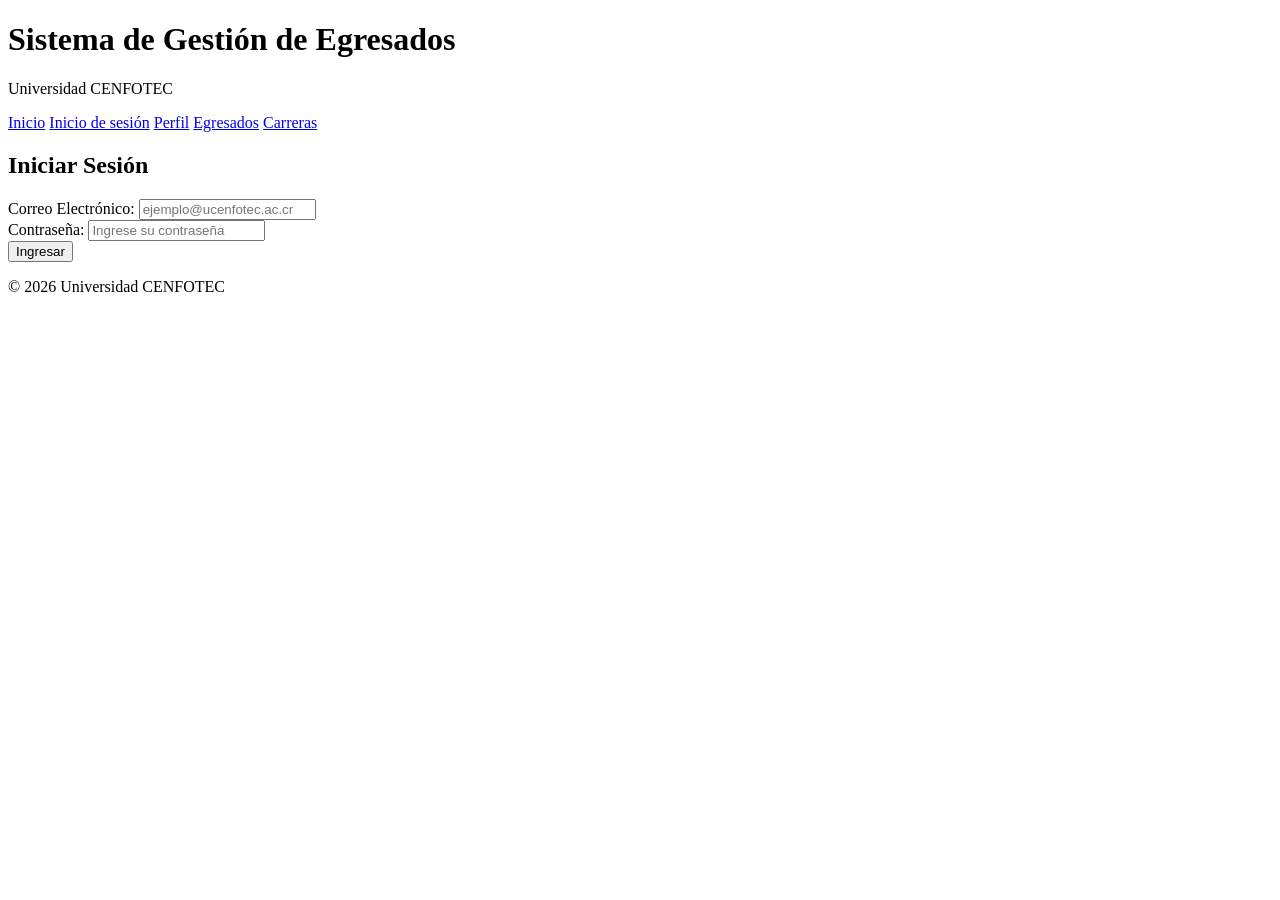
==== login.html @ 6097b084 "Add files via upload" ====
<!DOCTYPE html>
<html lang="es">

<link rel="stylesheet" href="css/style.css">
<link rel="stylesheet" href="css/style.css">

<head>
    <meta charset="UTF-8">
    <meta name="viewport" content="width=device-width, initial-scale=1.0">
    <title>Inicio de Sesión - Sistema de Gestión de Egresados</title>
    <link rel="stylesheet" href="css/style.css">
</head>

<body>

    <header>
        <h1>Sistema de Gestión de Egresados</h1>
        <p class="subtitulo">Universidad CENFOTEC</p>
        <nav aria-label="Navegación principal">
            <a href="index.html">Inicio</a>
            <a href="login.html">Inicio de sesión</a>
            <a href="perfil.html">Perfil</a>
            <a href="egresados.html">Egresados</a>
            <a href="carreras.html">Carreras</a>
        </nav>
    </header>

    <main>
        <section class="contenedor-formulario">
            <h2>Iniciar Sesión</h2>
            
        
            <form id="formLogin" novalidate>
                
                <div class="grupo-formulario">
                    <label for="correo">Correo Electrónico:</label>
                    <input type="email" id="correo" name="correo" placeholder="ejemplo@ucenfotec.ac.cr">
                    <span class="error-mensaje" id="errorCorreo"></span>
                </div>

                <div class="grupo-formulario">
                    <label for="contrasena">Contraseña:</label>
                    <input type="password" id="contrasena" name="contrasena" placeholder="Ingrese su contraseña">
                    <!-- Espacio para mostrar el error si la validación falla -->
                    <span class="error-mensaje" id="errorContrasena"></span>
                </div>

                <button type="submit">Ingresar</button>
                
            </form>
        </section>
    </main>

    <footer>
        <p>© 2026 Universidad CENFOTEC</p>
    </footer>

    <script src="js/login.js"></script>
</body>

</html>
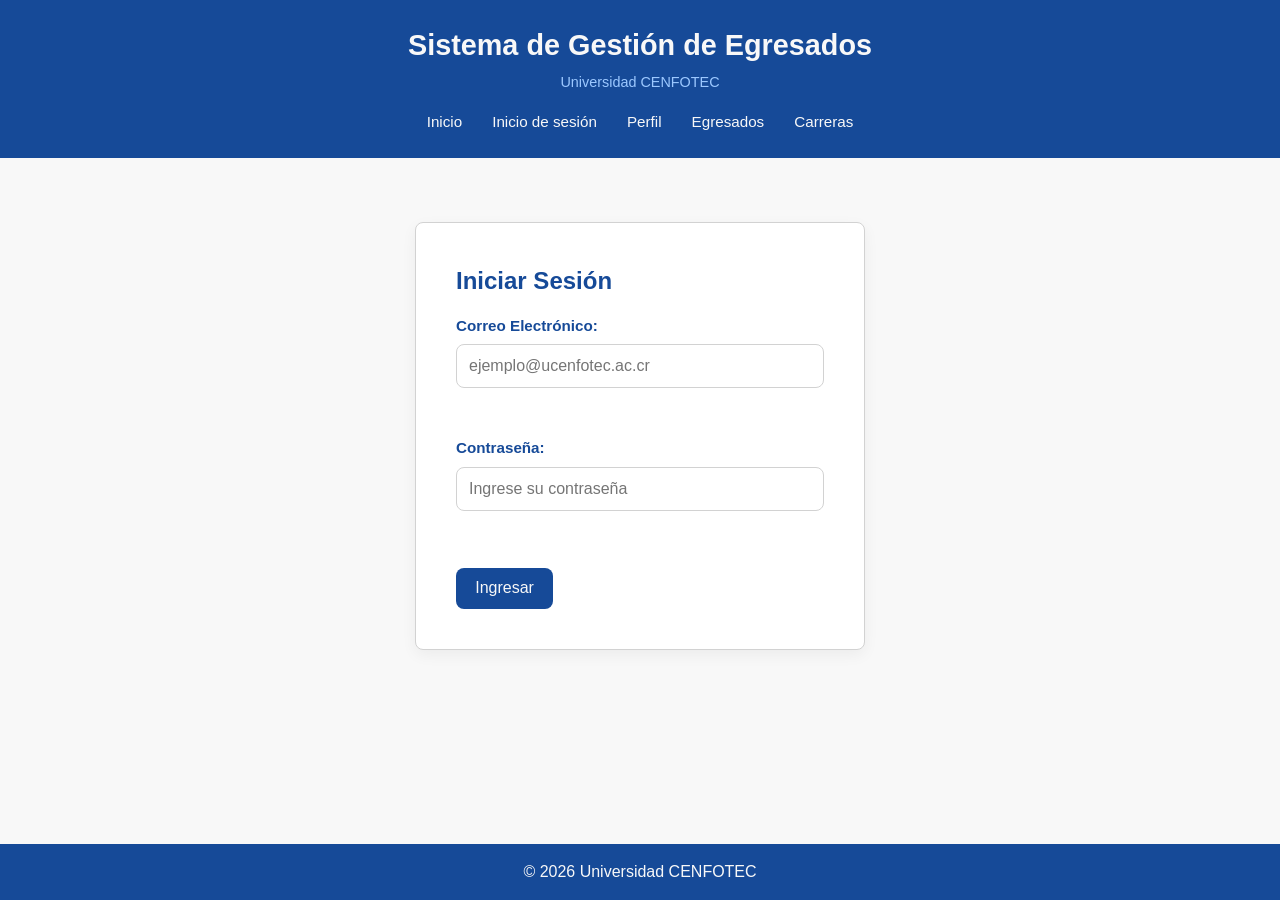
==== commit 8aa85589: "Update login.html" ====
--- a/login.html
+++ b/login.html
@@ -41,7 +41,6 @@
                 <div class="grupo-formulario">
                     <label for="contrasena">Contraseña:</label>
                     <input type="password" id="contrasena" name="contrasena" placeholder="Ingrese su contraseña">
-                    <!-- Espacio para mostrar el error si la validación falla -->
                     <span class="error-mensaje" id="errorContrasena"></span>
                 </div>
 
@@ -58,4 +57,4 @@
     <script src="js/login.js"></script>
 </body>
 
-</html>+</html>
--- a/css/style.css
+++ b/css/style.css
@@ -0,0 +1,240 @@
+:root {
+
+    --azul: #164a98;
+    --celeste: #9cc8ff;
+    --gris: #d2d2d2;
+    --grisOscuro: #7c7b75;
+    --negro: #1e1d1d;
+    --blanco: #f8f8f8;
+
+    --borde-radio: 8px;
+
+    font-family: "Century Gothic", CenturyGothic, AppleGothic, sans-serif;
+
+}
+
+* {
+    margin: 0;
+    padding: 0;
+    box-sizing: border-box;
+}
+
+body {
+    background-color: var(--blanco);
+    color: var(--negro);
+    line-height: 1.5;
+
+    min-height: 100vh;
+    display: flex;
+    flex-direction: column;
+}
+header {
+    background-color: var(--azul);
+    color: var(--blanco);
+    padding: 1.5rem;
+    text-align: center;
+}
+
+header h1 {
+    font-size: 1.8rem;
+    margin-bottom: 0.3rem;
+}
+
+.subtitulo {
+    font-size: 0.9rem;
+    color: var(--celeste);
+}
+nav {
+    margin-top: 1rem;
+}
+
+nav a {
+    color: var(--blanco);
+    text-decoration: none;
+    margin: 0 0.8rem;
+    font-size: 0.95rem;
+    transition: 0.3s;
+}
+
+nav a:hover {
+    color: var(--celeste);
+}
+main {
+    flex: 1;
+    padding: 2rem;
+    max-width: 1100px;
+    margin: auto;
+    width: 100%;
+}
+section {
+    margin-bottom: 2rem;
+}
+
+section h2 {
+    color: var(--azul);
+    margin-bottom: 1rem;
+}
+
+section p {
+    margin-bottom: 1rem;
+}
+article {
+    background-color: white;
+    border: 1px solid var(--gris);
+    border-radius: var(--borde-radio);
+    padding: 1rem;
+    margin-bottom: 1rem;
+    box-shadow: 0 5px 15px rgba(0,0,0,0.05);
+}
+
+article h3 {
+    color: var(--azul);
+    margin-bottom: 0.5rem;
+}
+aside {
+    background-color: var(--celeste);
+    padding: 1rem;
+    border-radius: var(--borde-radio);
+    margin-top: 1.5rem;
+}
+ul {
+    list-style: none;
+}
+
+li {
+    margin-bottom: 0.5rem;
+}
+button {
+    background-color: var(--azul);
+    color: var(--blanco);
+    border: none;
+    padding: 0.7rem 1.2rem;
+    border-radius: var(--borde-radio);
+    cursor: pointer;
+    font-size: 1rem;
+    margin-top: 0.5rem;
+    transition: 0.3s;
+}
+
+button:hover {
+    background-color: #2b93d1;
+}
+.contenedor-opciones {
+    display: grid;
+    grid-template-columns: repeat(auto-fit, minmax(220px, 1fr));
+    gap: 1rem;
+}
+
+.opcion {
+    background-color: white;
+    border: 1px solid var(--gris);
+    border-radius: var(--borde-radio);
+    padding: 1rem;
+    text-align: center;
+}
+footer {
+    background-color: var(--azul);
+    color: var(--blanco);
+    text-align: center;
+    padding: 1rem;
+}
+
+
+
+
+
+
+.contenedor-formulario {
+    background-color: white;
+    border: 1px solid var(--gris);
+    border-radius: var(--borde-radio);
+    padding: 2.5rem;
+    max-width: 450px; 
+    margin: 2rem auto; 
+    box-shadow: 0 5px 15px rgba(0,0,0,0.05);
+}
+
+.grupo-formulario {
+    margin-bottom: 1.5rem;
+    display: flex;
+    flex-direction: column; 
+}
+
+.grupo-formulario label {
+    margin-bottom: 0.4rem;
+    font-weight: bold;
+    color: var(--azul);
+    font-size: 0.95rem;
+}
+
+.grupo-formulario input {
+    padding: 0.75rem;
+    border: 1px solid var(--gris);
+    border-radius: var(--borde-radio);
+    font-family: inherit;
+    font-size: 1rem;
+    outline: none;
+    transition: border-color 0.3s, box-shadow 0.3s;
+}
+
+.grupo-formulario input:focus {
+    border-color: var(--azul);
+    box-shadow: 0 0 5px rgba(22, 74, 152, 0.2);
+}
+
+
+.error-mensaje {
+    color: #d93025; 
+    font-size: 0.85rem;
+    margin-top: 0.4rem;
+    min-height: 1.2rem; 
+    display: block;
+}
+
+.tabla-datos {
+    width: 100%;
+    border-collapse: collapse;
+    margin-top: 1rem;
+    background: #ffffff;
+    box-shadow: 0 2px 5px rgba(0,0,0,0.1);
+    border-radius: 8px;
+    overflow: hidden;
+}
+
+.tabla-datos th, .tabla-datos td {
+    padding: 12px 15px;
+    text-align: left;
+    border-bottom: 1px solid #ddd;
+}
+
+.tabla-datos th {
+    background-color: var(--azul, #004481);
+    color: white;
+    font-weight: 600;
+}
+
+.tabla-datos tr:hover {
+    background-color: #f5f5f5;
+}
+.btn-accion {
+    padding: 5px 10px;
+    border: none;
+    border-radius: 4px;
+    cursor: pointer;
+    font-size: 0.85rem;
+    margin-right: 5px;
+}
+
+.btn-editar {
+    background-color: #f39c12;
+    color: white;
+}
+
+.btn-eliminar {
+    background-color: #e74c3c;
+    color: white;
+}
+
+.btn-accion:hover {
+    opacity: 0.85;
+}
--- a/css/style.css
+++ b/css/style.css
@@ -0,0 +1,240 @@
+:root {
+
+    --azul: #164a98;
+    --celeste: #9cc8ff;
+    --gris: #d2d2d2;
+    --grisOscuro: #7c7b75;
+    --negro: #1e1d1d;
+    --blanco: #f8f8f8;
+
+    --borde-radio: 8px;
+
+    font-family: "Century Gothic", CenturyGothic, AppleGothic, sans-serif;
+
+}
+
+* {
+    margin: 0;
+    padding: 0;
+    box-sizing: border-box;
+}
+
+body {
+    background-color: var(--blanco);
+    color: var(--negro);
+    line-height: 1.5;
+
+    min-height: 100vh;
+    display: flex;
+    flex-direction: column;
+}
+header {
+    background-color: var(--azul);
+    color: var(--blanco);
+    padding: 1.5rem;
+    text-align: center;
+}
+
+header h1 {
+    font-size: 1.8rem;
+    margin-bottom: 0.3rem;
+}
+
+.subtitulo {
+    font-size: 0.9rem;
+    color: var(--celeste);
+}
+nav {
+    margin-top: 1rem;
+}
+
+nav a {
+    color: var(--blanco);
+    text-decoration: none;
+    margin: 0 0.8rem;
+    font-size: 0.95rem;
+    transition: 0.3s;
+}
+
+nav a:hover {
+    color: var(--celeste);
+}
+main {
+    flex: 1;
+    padding: 2rem;
+    max-width: 1100px;
+    margin: auto;
+    width: 100%;
+}
+section {
+    margin-bottom: 2rem;
+}
+
+section h2 {
+    color: var(--azul);
+    margin-bottom: 1rem;
+}
+
+section p {
+    margin-bottom: 1rem;
+}
+article {
+    background-color: white;
+    border: 1px solid var(--gris);
+    border-radius: var(--borde-radio);
+    padding: 1rem;
+    margin-bottom: 1rem;
+    box-shadow: 0 5px 15px rgba(0,0,0,0.05);
+}
+
+article h3 {
+    color: var(--azul);
+    margin-bottom: 0.5rem;
+}
+aside {
+    background-color: var(--celeste);
+    padding: 1rem;
+    border-radius: var(--borde-radio);
+    margin-top: 1.5rem;
+}
+ul {
+    list-style: none;
+}
+
+li {
+    margin-bottom: 0.5rem;
+}
+button {
+    background-color: var(--azul);
+    color: var(--blanco);
+    border: none;
+    padding: 0.7rem 1.2rem;
+    border-radius: var(--borde-radio);
+    cursor: pointer;
+    font-size: 1rem;
+    margin-top: 0.5rem;
+    transition: 0.3s;
+}
+
+button:hover {
+    background-color: #2b93d1;
+}
+.contenedor-opciones {
+    display: grid;
+    grid-template-columns: repeat(auto-fit, minmax(220px, 1fr));
+    gap: 1rem;
+}
+
+.opcion {
+    background-color: white;
+    border: 1px solid var(--gris);
+    border-radius: var(--borde-radio);
+    padding: 1rem;
+    text-align: center;
+}
+footer {
+    background-color: var(--azul);
+    color: var(--blanco);
+    text-align: center;
+    padding: 1rem;
+}
+
+
+
+
+
+
+.contenedor-formulario {
+    background-color: white;
+    border: 1px solid var(--gris);
+    border-radius: var(--borde-radio);
+    padding: 2.5rem;
+    max-width: 450px; 
+    margin: 2rem auto; 
+    box-shadow: 0 5px 15px rgba(0,0,0,0.05);
+}
+
+.grupo-formulario {
+    margin-bottom: 1.5rem;
+    display: flex;
+    flex-direction: column; 
+}
+
+.grupo-formulario label {
+    margin-bottom: 0.4rem;
+    font-weight: bold;
+    color: var(--azul);
+    font-size: 0.95rem;
+}
+
+.grupo-formulario input {
+    padding: 0.75rem;
+    border: 1px solid var(--gris);
+    border-radius: var(--borde-radio);
+    font-family: inherit;
+    font-size: 1rem;
+    outline: none;
+    transition: border-color 0.3s, box-shadow 0.3s;
+}
+
+.grupo-formulario input:focus {
+    border-color: var(--azul);
+    box-shadow: 0 0 5px rgba(22, 74, 152, 0.2);
+}
+
+
+.error-mensaje {
+    color: #d93025; 
+    font-size: 0.85rem;
+    margin-top: 0.4rem;
+    min-height: 1.2rem; 
+    display: block;
+}
+
+.tabla-datos {
+    width: 100%;
+    border-collapse: collapse;
+    margin-top: 1rem;
+    background: #ffffff;
+    box-shadow: 0 2px 5px rgba(0,0,0,0.1);
+    border-radius: 8px;
+    overflow: hidden;
+}
+
+.tabla-datos th, .tabla-datos td {
+    padding: 12px 15px;
+    text-align: left;
+    border-bottom: 1px solid #ddd;
+}
+
+.tabla-datos th {
+    background-color: var(--azul, #004481);
+    color: white;
+    font-weight: 600;
+}
+
+.tabla-datos tr:hover {
+    background-color: #f5f5f5;
+}
+.btn-accion {
+    padding: 5px 10px;
+    border: none;
+    border-radius: 4px;
+    cursor: pointer;
+    font-size: 0.85rem;
+    margin-right: 5px;
+}
+
+.btn-editar {
+    background-color: #f39c12;
+    color: white;
+}
+
+.btn-eliminar {
+    background-color: #e74c3c;
+    color: white;
+}
+
+.btn-accion:hover {
+    opacity: 0.85;
+}
--- a/css/style.css
+++ b/css/style.css
@@ -0,0 +1,240 @@
+:root {
+
+    --azul: #164a98;
+    --celeste: #9cc8ff;
+    --gris: #d2d2d2;
+    --grisOscuro: #7c7b75;
+    --negro: #1e1d1d;
+    --blanco: #f8f8f8;
+
+    --borde-radio: 8px;
+
+    font-family: "Century Gothic", CenturyGothic, AppleGothic, sans-serif;
+
+}
+
+* {
+    margin: 0;
+    padding: 0;
+    box-sizing: border-box;
+}
+
+body {
+    background-color: var(--blanco);
+    color: var(--negro);
+    line-height: 1.5;
+
+    min-height: 100vh;
+    display: flex;
+    flex-direction: column;
+}
+header {
+    background-color: var(--azul);
+    color: var(--blanco);
+    padding: 1.5rem;
+    text-align: center;
+}
+
+header h1 {
+    font-size: 1.8rem;
+    margin-bottom: 0.3rem;
+}
+
+.subtitulo {
+    font-size: 0.9rem;
+    color: var(--celeste);
+}
+nav {
+    margin-top: 1rem;
+}
+
+nav a {
+    color: var(--blanco);
+    text-decoration: none;
+    margin: 0 0.8rem;
+    font-size: 0.95rem;
+    transition: 0.3s;
+}
+
+nav a:hover {
+    color: var(--celeste);
+}
+main {
+    flex: 1;
+    padding: 2rem;
+    max-width: 1100px;
+    margin: auto;
+    width: 100%;
+}
+section {
+    margin-bottom: 2rem;
+}
+
+section h2 {
+    color: var(--azul);
+    margin-bottom: 1rem;
+}
+
+section p {
+    margin-bottom: 1rem;
+}
+article {
+    background-color: white;
+    border: 1px solid var(--gris);
+    border-radius: var(--borde-radio);
+    padding: 1rem;
+    margin-bottom: 1rem;
+    box-shadow: 0 5px 15px rgba(0,0,0,0.05);
+}
+
+article h3 {
+    color: var(--azul);
+    margin-bottom: 0.5rem;
+}
+aside {
+    background-color: var(--celeste);
+    padding: 1rem;
+    border-radius: var(--borde-radio);
+    margin-top: 1.5rem;
+}
+ul {
+    list-style: none;
+}
+
+li {
+    margin-bottom: 0.5rem;
+}
+button {
+    background-color: var(--azul);
+    color: var(--blanco);
+    border: none;
+    padding: 0.7rem 1.2rem;
+    border-radius: var(--borde-radio);
+    cursor: pointer;
+    font-size: 1rem;
+    margin-top: 0.5rem;
+    transition: 0.3s;
+}
+
+button:hover {
+    background-color: #2b93d1;
+}
+.contenedor-opciones {
+    display: grid;
+    grid-template-columns: repeat(auto-fit, minmax(220px, 1fr));
+    gap: 1rem;
+}
+
+.opcion {
+    background-color: white;
+    border: 1px solid var(--gris);
+    border-radius: var(--borde-radio);
+    padding: 1rem;
+    text-align: center;
+}
+footer {
+    background-color: var(--azul);
+    color: var(--blanco);
+    text-align: center;
+    padding: 1rem;
+}
+
+
+
+
+
+
+.contenedor-formulario {
+    background-color: white;
+    border: 1px solid var(--gris);
+    border-radius: var(--borde-radio);
+    padding: 2.5rem;
+    max-width: 450px; 
+    margin: 2rem auto; 
+    box-shadow: 0 5px 15px rgba(0,0,0,0.05);
+}
+
+.grupo-formulario {
+    margin-bottom: 1.5rem;
+    display: flex;
+    flex-direction: column; 
+}
+
+.grupo-formulario label {
+    margin-bottom: 0.4rem;
+    font-weight: bold;
+    color: var(--azul);
+    font-size: 0.95rem;
+}
+
+.grupo-formulario input {
+    padding: 0.75rem;
+    border: 1px solid var(--gris);
+    border-radius: var(--borde-radio);
+    font-family: inherit;
+    font-size: 1rem;
+    outline: none;
+    transition: border-color 0.3s, box-shadow 0.3s;
+}
+
+.grupo-formulario input:focus {
+    border-color: var(--azul);
+    box-shadow: 0 0 5px rgba(22, 74, 152, 0.2);
+}
+
+
+.error-mensaje {
+    color: #d93025; 
+    font-size: 0.85rem;
+    margin-top: 0.4rem;
+    min-height: 1.2rem; 
+    display: block;
+}
+
+.tabla-datos {
+    width: 100%;
+    border-collapse: collapse;
+    margin-top: 1rem;
+    background: #ffffff;
+    box-shadow: 0 2px 5px rgba(0,0,0,0.1);
+    border-radius: 8px;
+    overflow: hidden;
+}
+
+.tabla-datos th, .tabla-datos td {
+    padding: 12px 15px;
+    text-align: left;
+    border-bottom: 1px solid #ddd;
+}
+
+.tabla-datos th {
+    background-color: var(--azul, #004481);
+    color: white;
+    font-weight: 600;
+}
+
+.tabla-datos tr:hover {
+    background-color: #f5f5f5;
+}
+.btn-accion {
+    padding: 5px 10px;
+    border: none;
+    border-radius: 4px;
+    cursor: pointer;
+    font-size: 0.85rem;
+    margin-right: 5px;
+}
+
+.btn-editar {
+    background-color: #f39c12;
+    color: white;
+}
+
+.btn-eliminar {
+    background-color: #e74c3c;
+    color: white;
+}
+
+.btn-accion:hover {
+    opacity: 0.85;
+}
